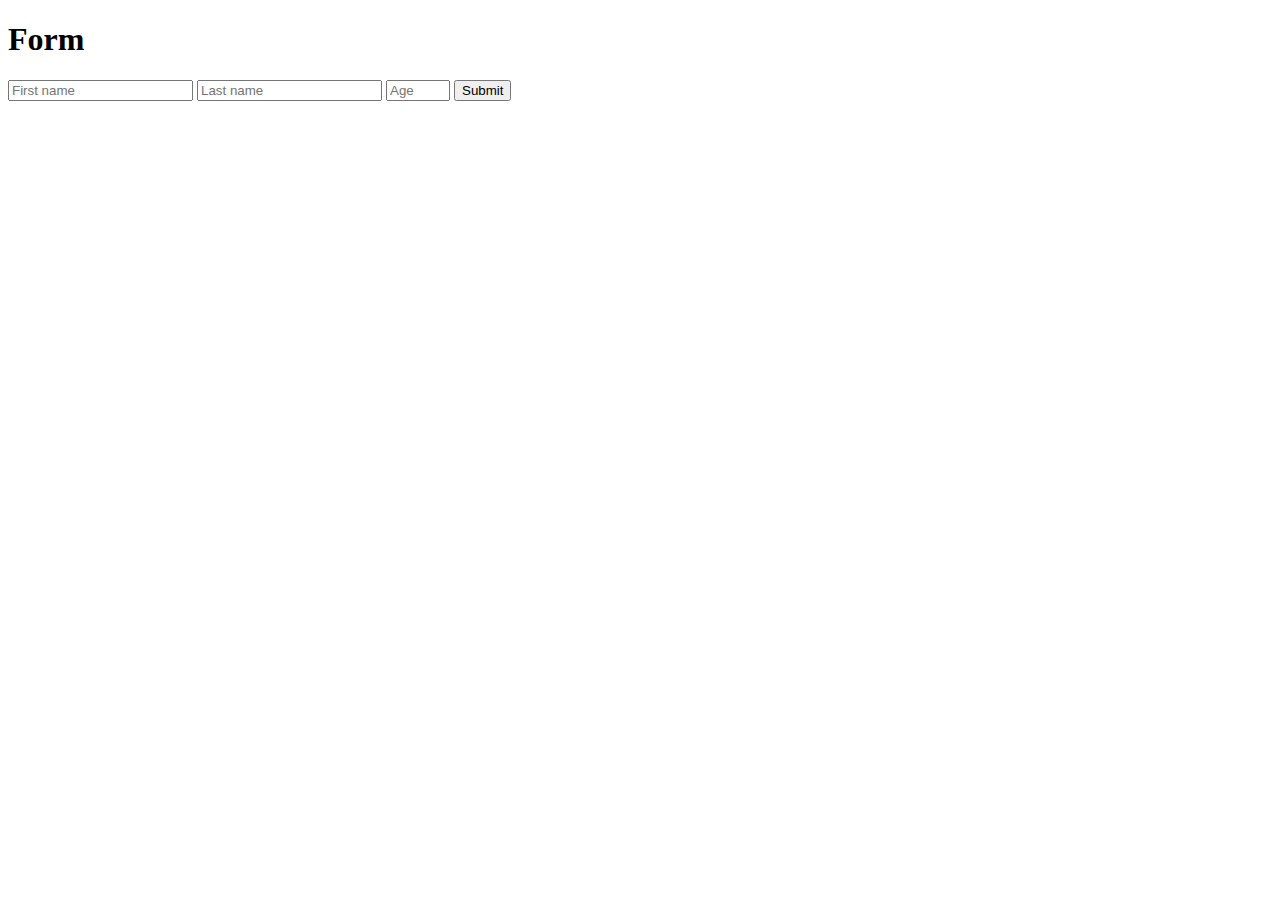
==== 6/index.html @ 8d618b8f "added 6th task" ====
<!DOCTYPE html>
<html>
<head>
  <title>6th task</title>
</head>
<body>
	<h1>Form</h1>
  <form id="form" onsubmit="formHandler();return false">
    <input type="text" name="firstname" placeholder="First name">
    <input type="text" name="lastname" placeholder="Last name">
    <input type="number" name="age" placeholder="Age" min="0" max="120">
    <input type="submit" name="submit" value="Submit">
  </form>
  
  <script type="text/javascript">
    let formHandler = function(){
      let user = {};
      let form = document.getElementById("form");
      user.firstname = form.elements["firstname"].value;
      user.lastname = form.elements["lastname"].value;
      user.age = parseInt(form.elements["age"].value);
      console.table(user);
    };
  </script>
</body>
</html>
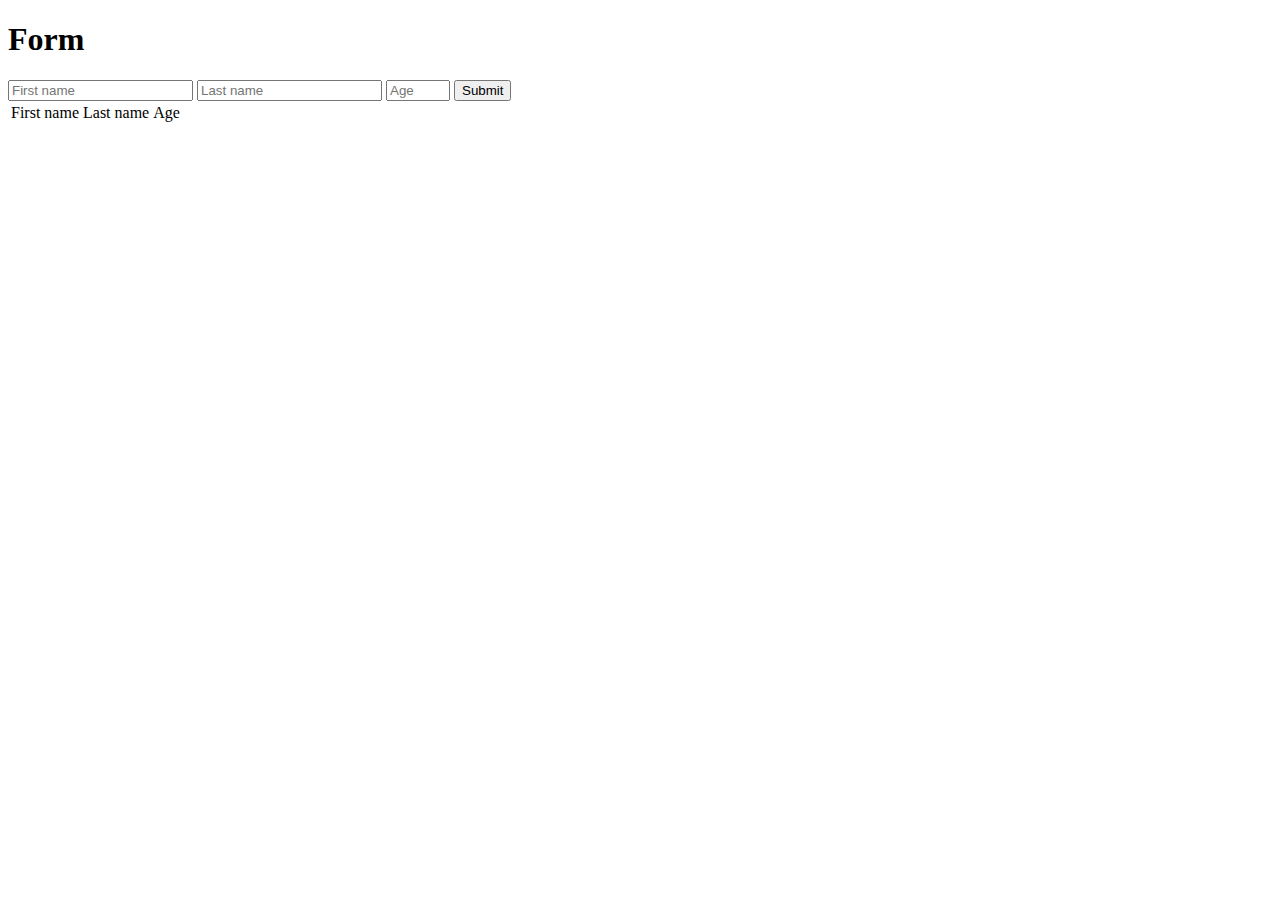
==== commit fe42ddd0: "added the 8th task" ====
--- a/6/index.html
+++ b/6/index.html
@@ -6,21 +6,60 @@
 <body>
 	<h1>Form</h1>
   <form id="form" onsubmit="formHandler();return false">
-    <input type="text" name="firstname" placeholder="First name">
-    <input type="text" name="lastname" placeholder="Last name">
-    <input type="number" name="age" placeholder="Age" min="0" max="120">
+    <input type="text" name="firstname" placeholder="First name" id="firstname">
+    <input type="text" name="lastname" placeholder="Last name" id="lastname">
+    <input type="number" name="age" placeholder="Age" min="0" max="120" id="age">
     <input type="submit" name="submit" value="Submit">
   </form>
+  <table>
+    <thead>
+      <tr>
+        <td>First name</td>
+        <td>Last name</td>
+        <td>Age</td>
+        <td></td>
+      </tr>
+    </thead>
+    <tbody id="users"></tbody>
+  </table>
   
   <script type="text/javascript">
+    let users = [];
+
     let formHandler = function(){
+      let user = getUser();
+      users.push(user);
+      console.table(users);
+      clearForm();
+      setUsers();
+    };
+
+    let clearForm = function(){
+      document.getElementById("firstname").value = "";
+      document.getElementById("lastname").value = "";
+      document.getElementById("age").value = "";
+    }
+    let getUser = function(){
       let user = {};
       let form = document.getElementById("form");
       user.firstname = form.elements["firstname"].value;
       user.lastname = form.elements["lastname"].value;
       user.age = parseInt(form.elements["age"].value);
-      console.table(user);
-    };
+      return user;
+    }
+    let setUsers = function(){
+      let content = "";
+      users.forEach(function(user, index, array) {
+        let userContent = `<tr><td>${user.firstname}</td><td>${user.lastname}</td><td>${user.age}</td><td><button onclick="deleteUser(${index})">delete</button></td></tr>`
+        content += userContent;
+      });
+      document.getElementById("users").innerHTML = content;
+    }
+    let deleteUser = function(index){
+      users.splice(index, 1);
+      setUsers()
+    }
+
   </script>
 </body>
 </html>
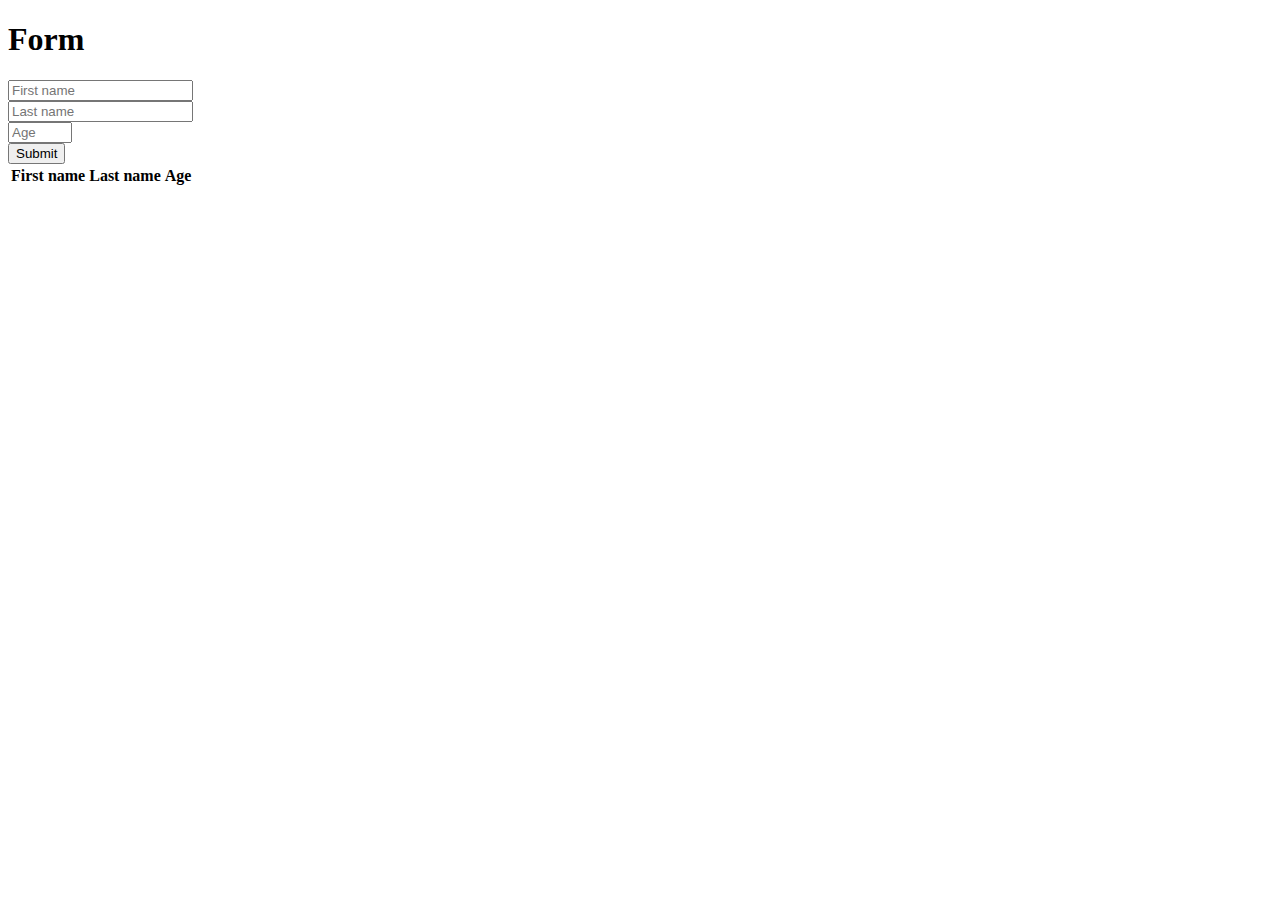
==== commit d7756e0b: "Added bootstrap" ====
--- a/6/index.html
+++ b/6/index.html
@@ -1,23 +1,39 @@
 <!DOCTYPE html>
 <html>
 <head>
+  <link rel="stylesheet" href="https://stackpath.bootstrapcdn.com/bootstrap/4.2.1/css/bootstrap.min.css" integrity="sha384-GJzZqFGwb1QTTN6wy59ffF1BuGJpLSa9DkKMp0DgiMDm4iYMj70gZWKYbI706tWS" crossorigin="anonymous">
+  <script src="https://code.jquery.com/jquery-3.3.1.slim.min.js" integrity="sha384-q8i/X+965DzO0rT7abK41JStQIAqVgRVzpbzo5smXKp4YfRvH+8abtTE1Pi6jizo" crossorigin="anonymous"></script>
+  <script src="https://cdnjs.cloudflare.com/ajax/libs/popper.js/1.14.6/umd/popper.min.js" integrity="sha384-wHAiFfRlMFy6i5SRaxvfOCifBUQy1xHdJ/yoi7FRNXMRBu5WHdZYu1hA6ZOblgut" crossorigin="anonymous"></script>
+  <script src="https://stackpath.bootstrapcdn.com/bootstrap/4.2.1/js/bootstrap.min.js" integrity="sha384-B0UglyR+jN6CkvvICOB2joaf5I4l3gm9GU6Hc1og6Ls7i6U/mkkaduKaBhlAXv9k" crossorigin="anonymous"></script>
   <title>6th task</title>
 </head>
 <body>
-	<h1>Form</h1>
-  <form id="form" onsubmit="formHandler();return false">
-    <input type="text" name="firstname" placeholder="First name" id="firstname">
-    <input type="text" name="lastname" placeholder="Last name" id="lastname">
-    <input type="number" name="age" placeholder="Age" min="0" max="120" id="age">
-    <input type="submit" name="submit" value="Submit">
-  </form>
-  <table>
-    <thead>
+  <div class="jumbotron text-center mb-0">
+  	<h1 class="display-4">Form</h1>
+    <div class="row justify-content-center">
+      <div class="col-4">
+        <form id="form" onsubmit="formHandler();return false">
+          <div class="form-group">
+            <input type="text" class="form-control" name="firstname" placeholder="First name" id="firstname">
+          </div>
+          <div class="form-group">
+            <input type="text" class="form-control" name="lastname" placeholder="Last name" id="lastname">
+          </div>
+          <div class="form-group">
+            <input type="number" class="form-control" name="age" placeholder="Age" min="0" max="120" id="age">
+          </div>
+          <input type="submit" class="btn btn-primary w-100" name="submit" value="Submit">
+        </form>
+      </div>
+    </div>
+  </div>
+  <table class="table">
+    <thead class="thead-dark">
       <tr>
-        <td>First name</td>
-        <td>Last name</td>
-        <td>Age</td>
-        <td></td>
+        <th>First name</th>
+        <th>Last name</th>
+        <th>Age</th>
+        <th></th>
       </tr>
     </thead>
     <tbody id="users"></tbody>
@@ -50,7 +66,7 @@
     let setUsers = function(){
       let content = "";
       users.forEach(function(user, index, array) {
-        let userContent = `<tr><td>${user.firstname}</td><td>${user.lastname}</td><td>${user.age}</td><td><button onclick="deleteUser(${index})">delete</button></td></tr>`
+        let userContent = `<tr><td>${user.firstname}</td><td>${user.lastname}</td><td>${user.age}</td><td><button class="btn btn-danger" onclick="deleteUser(${index})">delete</button></td></tr>`
         content += userContent;
       });
       document.getElementById("users").innerHTML = content;
